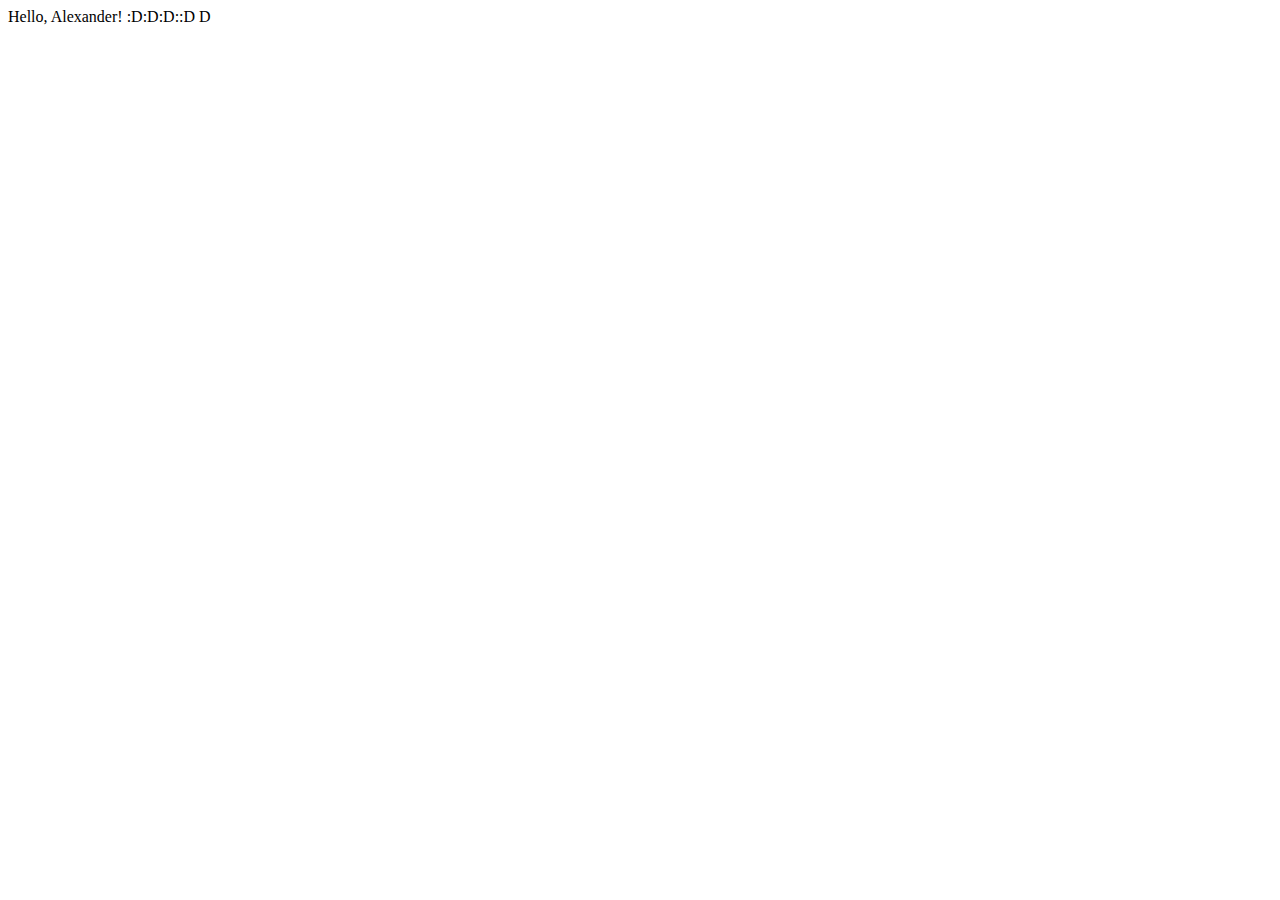
==== Reusable Library/index.html @ ce897d9f "- Create and add ‘Assets’ directory for assets. - Create ‘Main.css’ for styles applied to each page " ====
<!DOCTYPE html>
<html>
  <head>
    <title>{self.title}</title>
    <!-- Stylesheets -->
    <link rel="stylesheet" href="Assets/{self.main_stylesheet_path}">
  </head>
  <body>
    <header>Hello, Alexander! :D:D:D::D D</header>
  </body>
</html>
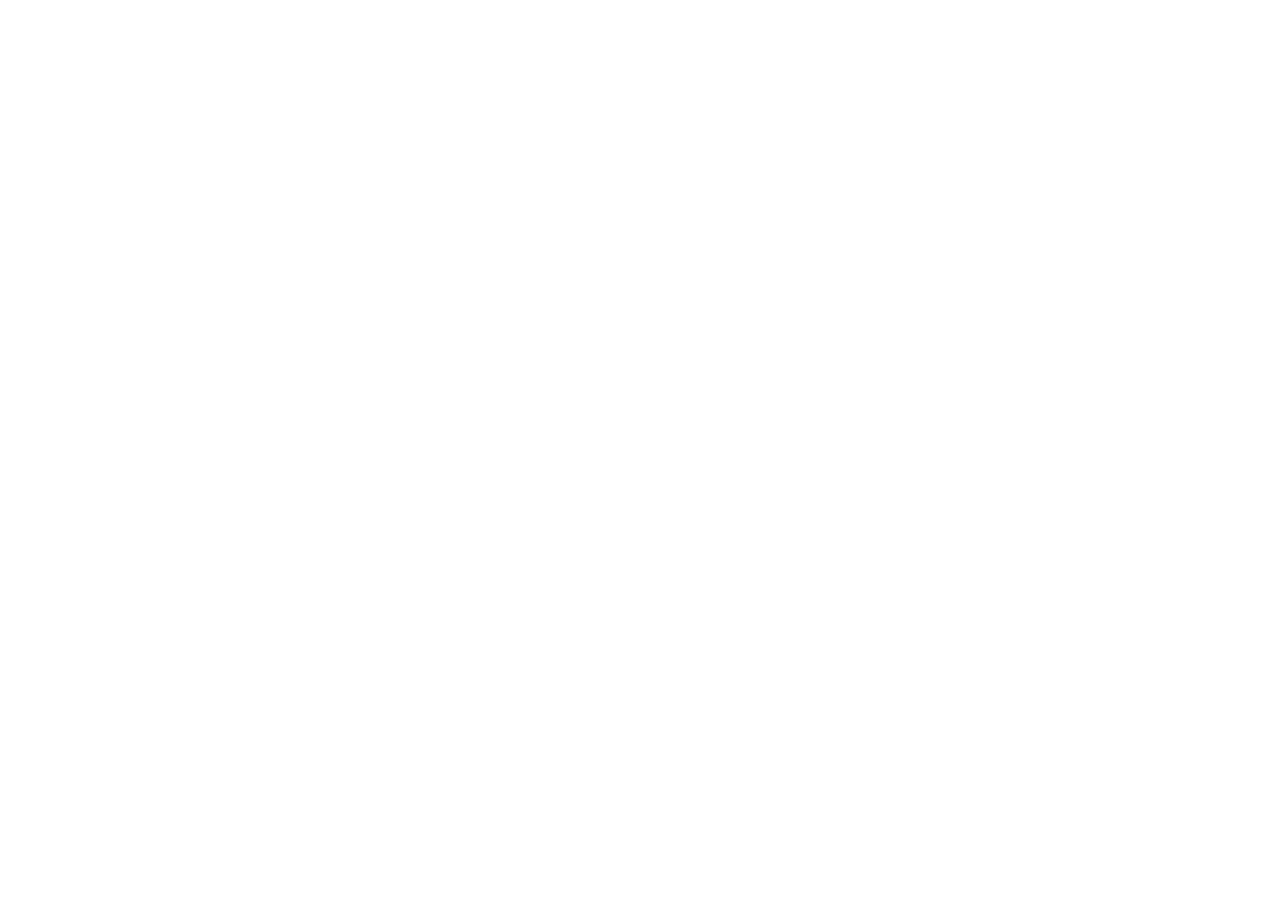
==== commit cc95f178: "Encapsulate 'Device' Properties" ====
--- a/Reusable Library/index.html
+++ b/Reusable Library/index.html
@@ -6,6 +6,6 @@
     <link rel="stylesheet" href="Assets/{self.main_stylesheet_path}">
   </head>
   <body>
-    <header>Hello, Alexander! :D:D:D::D D</header>
+    <!-- This should be a form allowing the user to provide their own device objects -->
   </body>
 </html>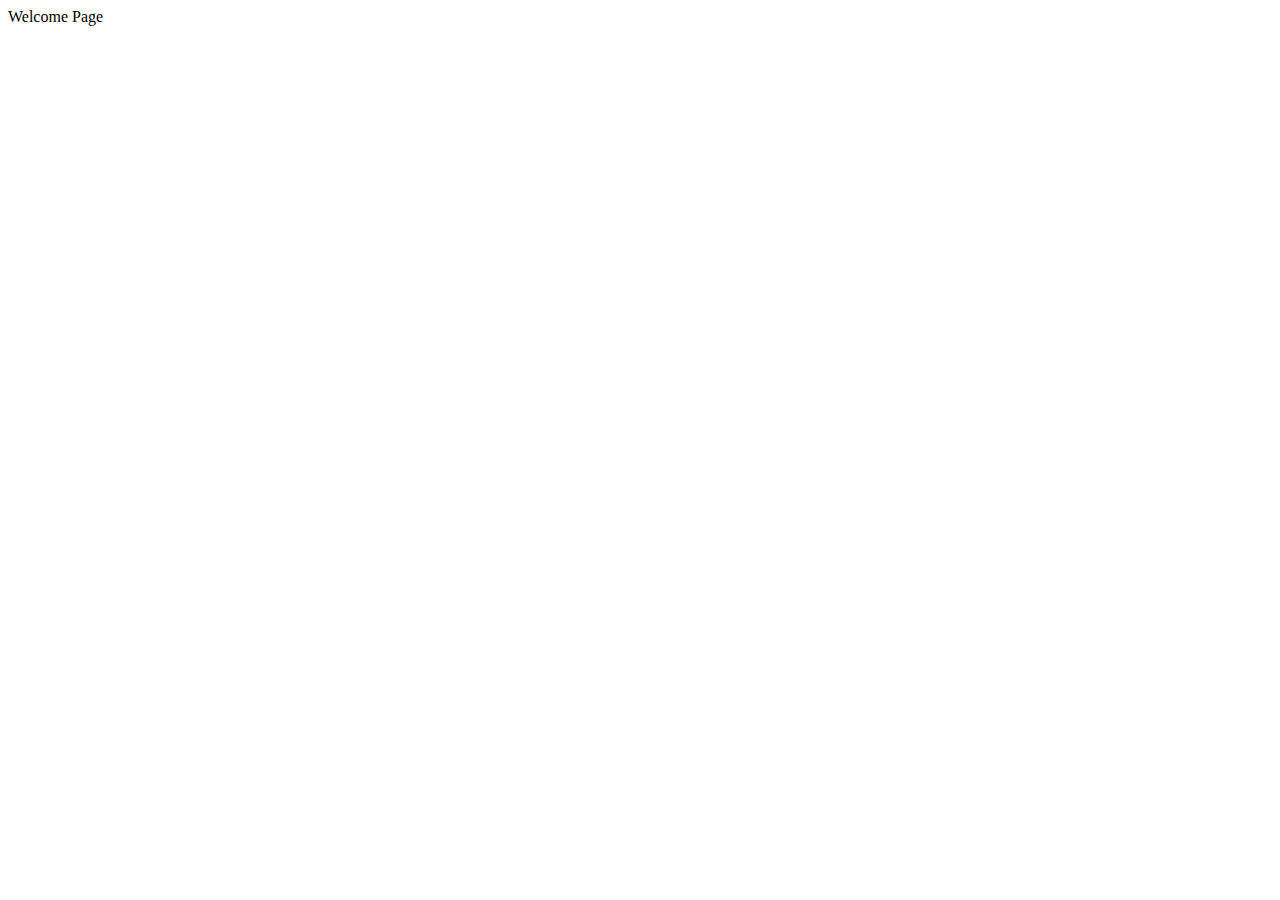
==== commit ec4dfbb1: "Start Welcome Page" ====
--- a/Reusable Library/index.html
+++ b/Reusable Library/index.html
@@ -7,5 +7,6 @@
   </head>
   <body>
     <!-- This should be a form allowing the user to provide their own device objects -->
+    <header>Welcome Page</header>
   </body>
 </html>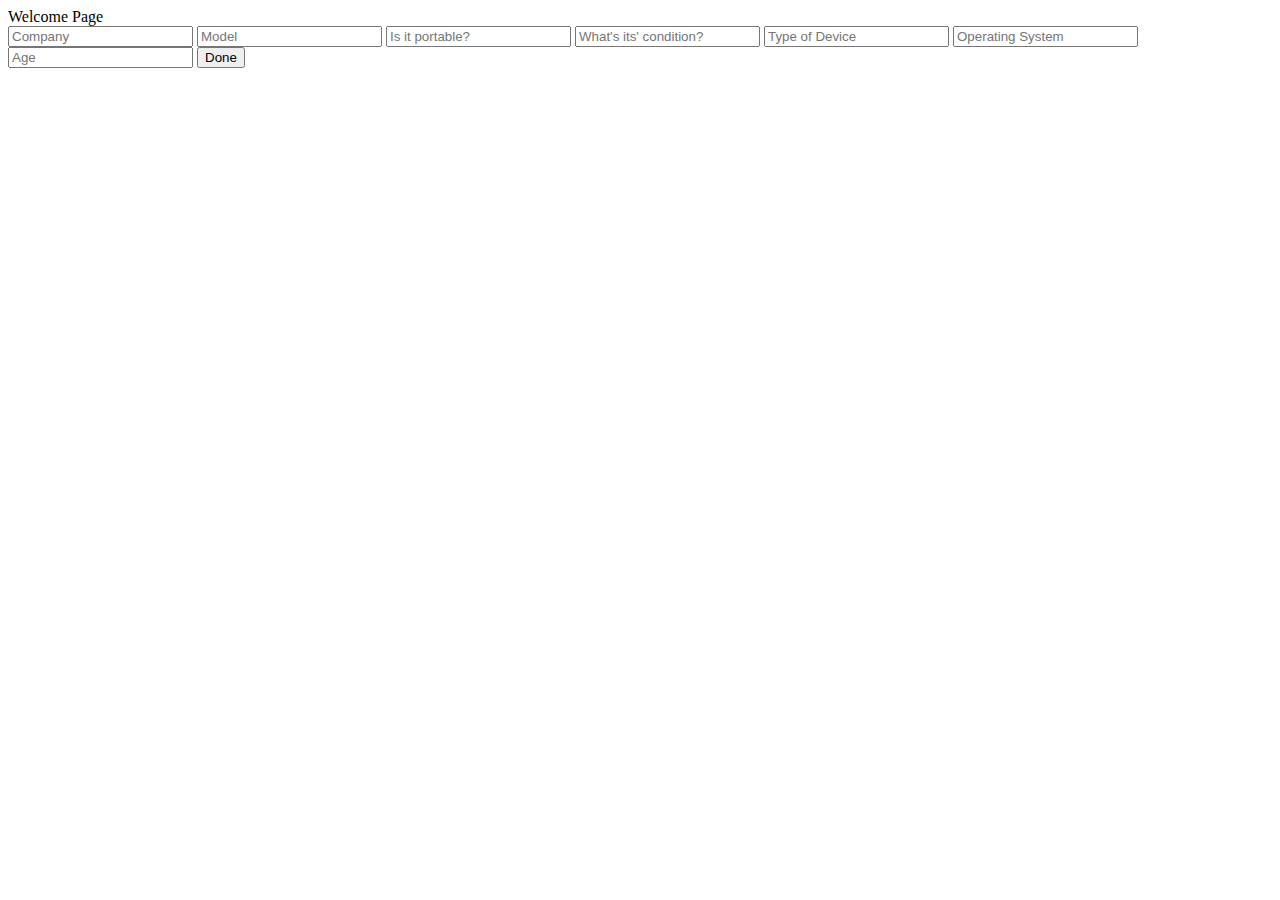
==== commit a21a07d7: "Remove Test Device Objects; Create New Device Form" ====
--- a/Reusable Library/index.html
+++ b/Reusable Library/index.html
@@ -6,7 +6,16 @@
     <link rel="stylesheet" href="Assets/{self.main_stylesheet_path}">
   </head>
   <body>
-    <!-- This should be a form allowing the user to provide their own device objects -->
     <header>Welcome Page</header>
+    <form method="get">
+      <input type="text" name="company" placeholder="Company">
+      <input type="text" name="model" placeholder="Model">
+      <input type="text" name="portable" placeholder="Is it portable?">
+      <input type="text" name="condition" placeholder="What's its' condition?">
+      <input type="text" name="kind" placeholder="Type of Device">
+      <input type="text" name="operating_system" placeholder="Operating System">
+      <input type="number" step="0.1" min="0" name="age" placeholder="Age">
+      <input type="submit" name="submitted" value="Done">
+    </form>
   </body>
 </html>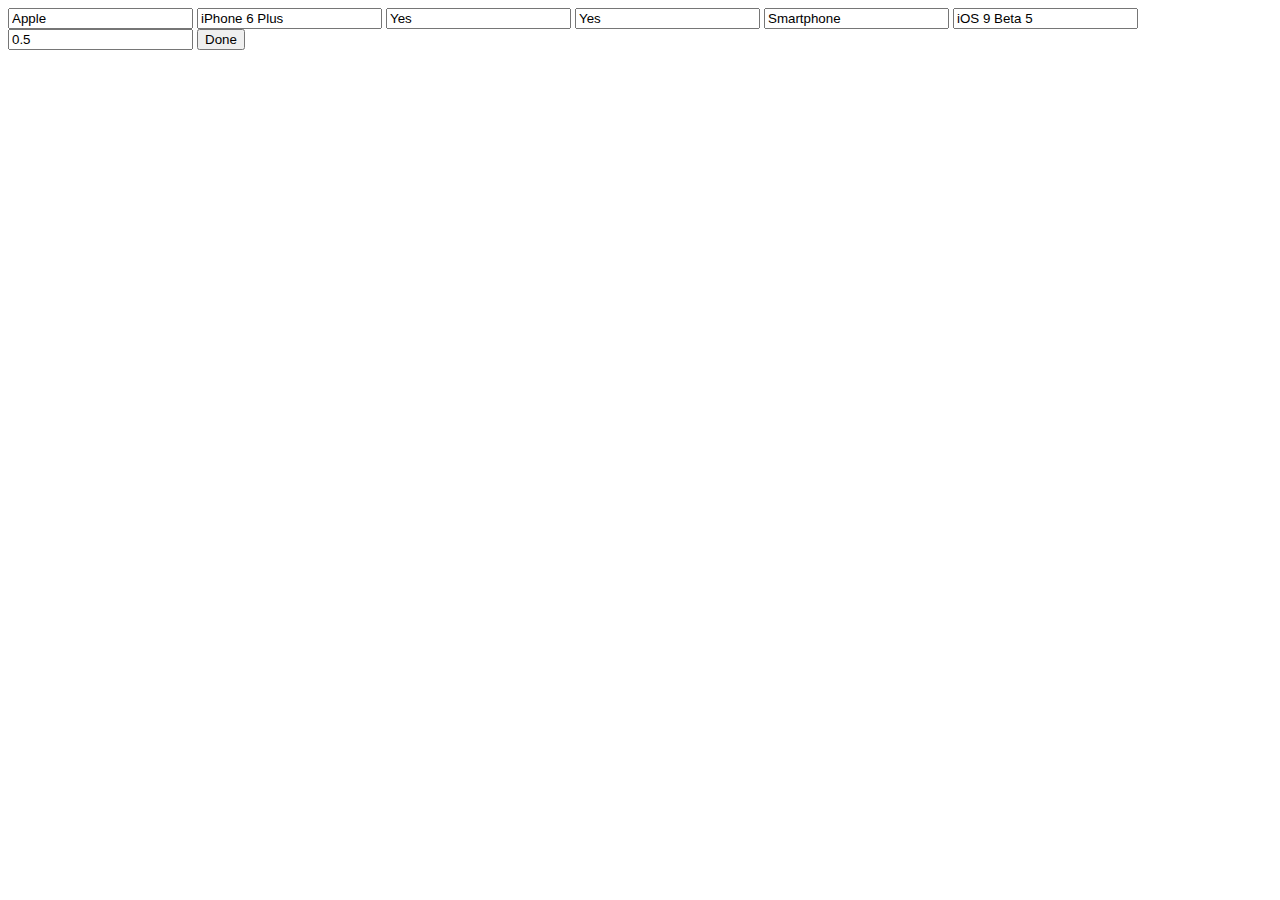
==== commit 20985973: "Style Form; Begin Main.js Empty Check" ====
--- a/Reusable Library/index.html
+++ b/Reusable Library/index.html
@@ -6,16 +6,17 @@
     <link rel="stylesheet" href="Assets/{self.main_stylesheet_path}">
   </head>
   <body>
-    <header>Welcome Page</header>
     <form method="get">
-      <input type="text" name="company" placeholder="Company">
-      <input type="text" name="model" placeholder="Model">
-      <input type="text" name="portable" placeholder="Is it portable?">
-      <input type="text" name="condition" placeholder="What's its' condition?">
-      <input type="text" name="kind" placeholder="Type of Device">
-      <input type="text" name="operating_system" placeholder="Operating System">
-      <input type="number" step="0.1" min="0" name="age" placeholder="Age">
-      <input type="submit" name="submitted" value="Done">
+      <input type="text" name="company" id="company" autocomplete="off" placeholder="Company" class="device-data-field" value="Apple">
+      <input type="text" name="model" id="model" autocomplete="off" placeholder="Model" class="device-data-field" value="iPhone 6 Plus">
+      <input type="text" name="portable" id="portable" autocomplete="off" placeholder="Is it portable?" class="device-data-field" value="Yes">
+      <input type="text" name="condition" id="condition" autocomplete="off" placeholder="What's its' condition?" class="device-data-field" value="Yes">
+      <input type="text" name="kind" id="kind" autocomplete="off" placeholder="Type of Device" class="device-data-field" value="Smartphone">
+      <input type="text" name="operating_system" id="operating_system" autocomplete="off" placeholder="Operating System" class="device-data-field" value="iOS 9 Beta 5">
+      <input type="number" step="0.1" min="0" name="age" id="age" placeholder="Age" class="device-data-field" value="0.5">
+      <input type="submit" name="submitted" class="button" value="Done">
     </form>
+    <!-- Scripts -->
+    <script src="Assets/Main.js"></script>
   </body>
 </html>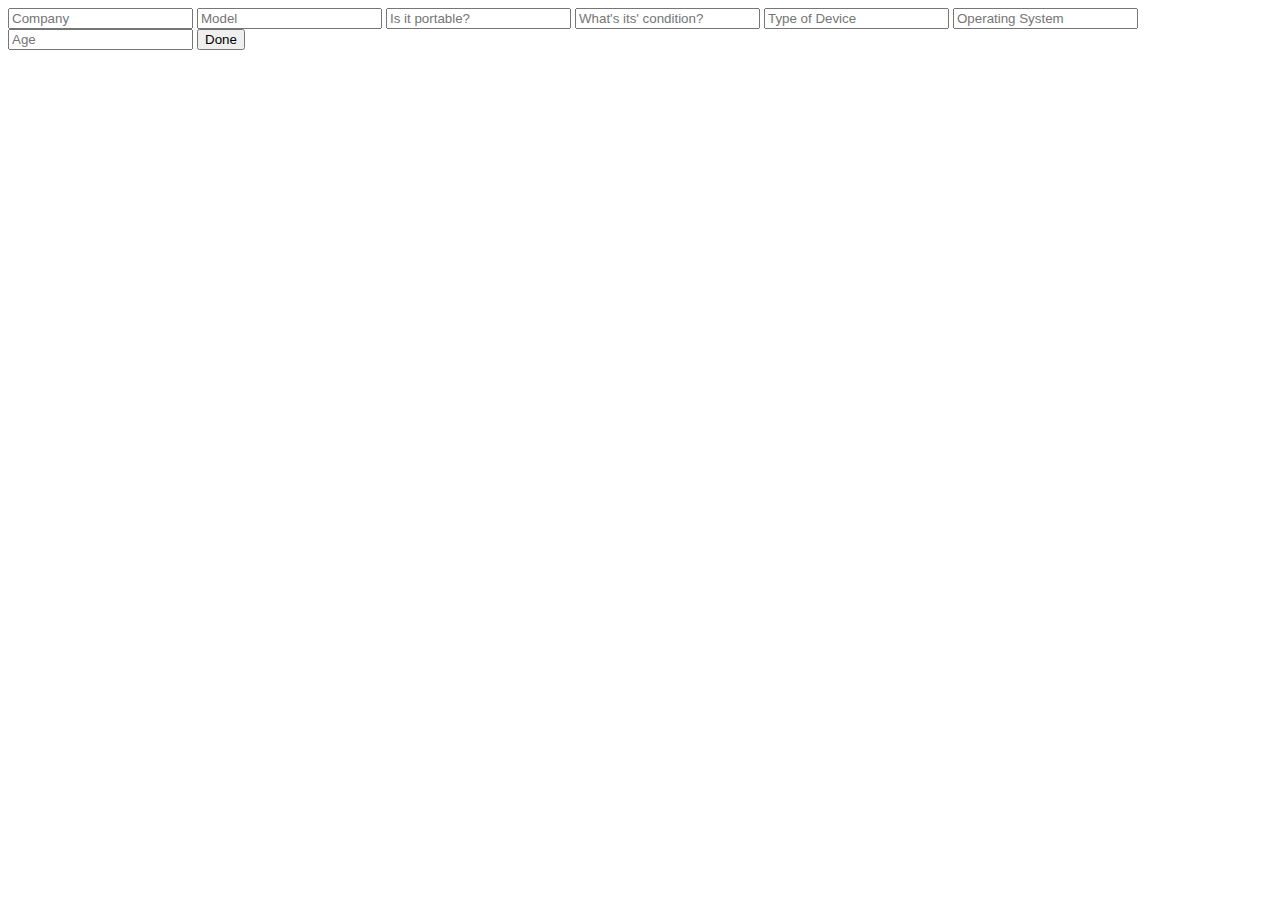
==== commit e3562496: "Remove Development Code Stuffs" ====
--- a/Reusable Library/index.html
+++ b/Reusable Library/index.html
@@ -7,13 +7,13 @@
   </head>
   <body>
     <form method="get">
-      <input type="text" name="company" id="company" autocomplete="off" placeholder="Company" class="device-data-field" value="Apple">
-      <input type="text" name="model" id="model" autocomplete="off" placeholder="Model" class="device-data-field" value="iPhone 6 Plus">
-      <input type="text" name="portable" id="portable" autocomplete="off" placeholder="Is it portable?" class="device-data-field" value="Yes">
-      <input type="text" name="condition" id="condition" autocomplete="off" placeholder="What's its' condition?" class="device-data-field" value="Yes">
-      <input type="text" name="kind" id="kind" autocomplete="off" placeholder="Type of Device" class="device-data-field" value="Smartphone">
-      <input type="text" name="operating_system" id="operating_system" autocomplete="off" placeholder="Operating System" class="device-data-field" value="iOS 9 Beta 5">
-      <input type="number" step="0.1" min="0" name="age" id="age" placeholder="Age" class="device-data-field" value="0.5">
+      <input type="text" name="company" id="company" autocomplete="off" placeholder="Company" class="device-data-field">
+      <input type="text" name="model" id="model" autocomplete="off" placeholder="Model" class="device-data-field">
+      <input type="text" name="portable" id="portable" autocomplete="off" placeholder="Is it portable?" class="device-data-field">
+      <input type="text" name="condition" id="condition" autocomplete="off" placeholder="What's its' condition?" class="device-data-field">
+      <input type="text" name="kind" id="kind" autocomplete="off" placeholder="Type of Device" class="device-data-field">
+      <input type="text" name="operating_system" id="operating_system" autocomplete="off" placeholder="Operating System" class="device-data-field">
+      <input type="number" step="0.1" min="0" name="age" id="age" placeholder="Age" class="device-data-field">
       <input type="submit" name="submitted" class="button" value="Done">
     </form>
     <!-- Scripts -->
